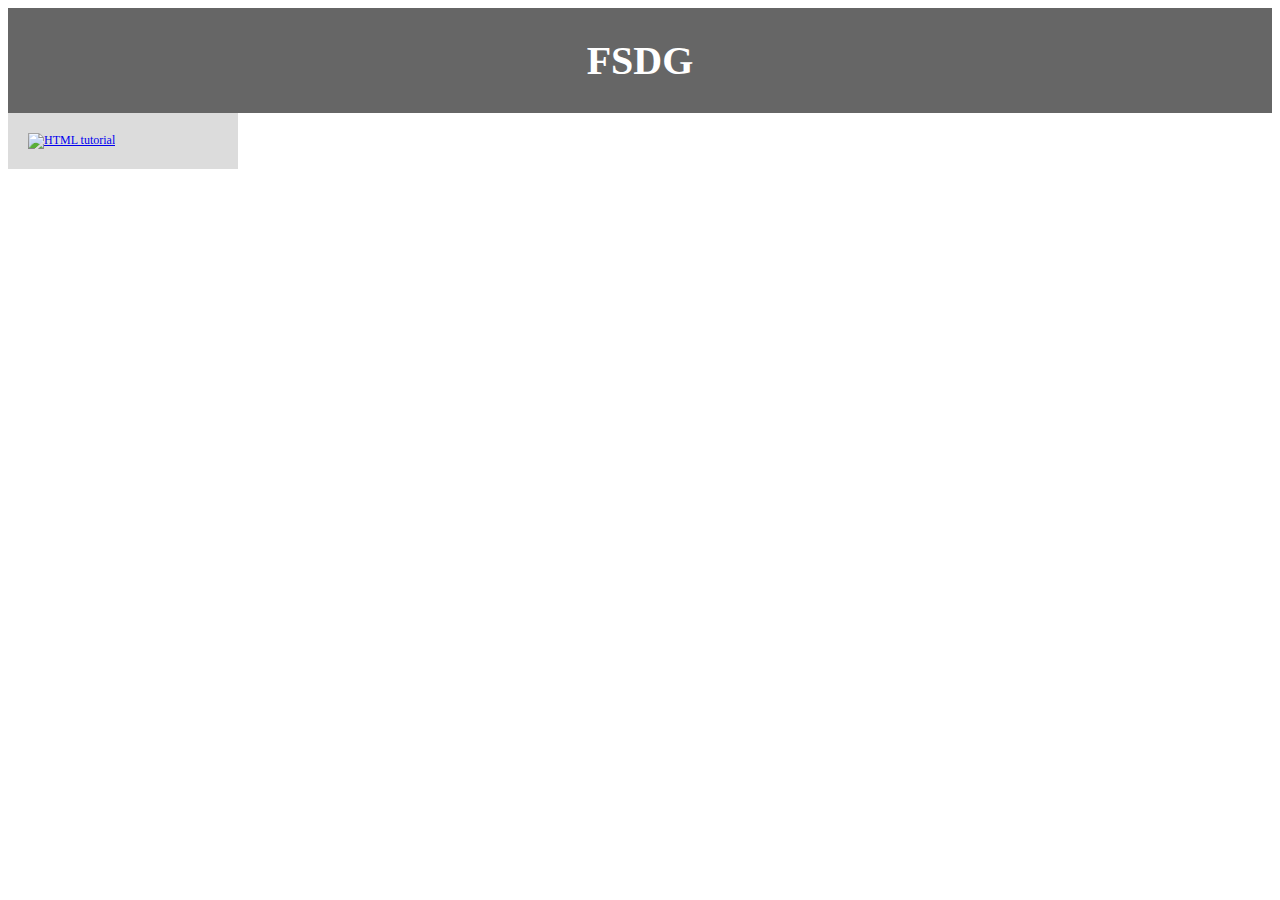
==== index.html @ 8d9928ea "first push basic index style and newpage" ====
<!DOCTYPE html>
<html>
  <head>
    <title> FSDG </title>
    <meta charset="UTF-8">
    <meta name="description" content="This field contains information about your page. It is usually around two sentences long.">
    <meta name="author" content="Conor Sheils">
    <link rel="stylesheet" type="text/css" href="styles.css">
  </head>

  <body>
    <header>
        <h1>FSDG</h1>
    </header>

    <article>
        <a href="./pages/groups.html">
            <img src="./assets/icon_clickable/ev.png"
            alt="HTML tutorial"
            style="width:50px;height:50px;">
        </a>

    </article>

  </body>
</html>
---- styles.css ----
header {
    background-color: #666;
    padding: 2px;
    text-align: center;
    font-size: 20px;
    color: white;
}

article{
/* rafın solda mı sağda mı olduğunu belirler*/
    float: left;
/*kayma miktarı üstten*/
    padding: 20px;
/*iç genişliği sayfanın yüzde kaçı*/
    width: 15%;
    font-size: 12px;
    background-color: #DCDCDC;
}

.paragraf{
    color: green;
    float: left;
    margin-left: 20px; 
}

.icon_img{
    border-radius: 8px;
    margin-left: auto;
    margin-right: auto;

}
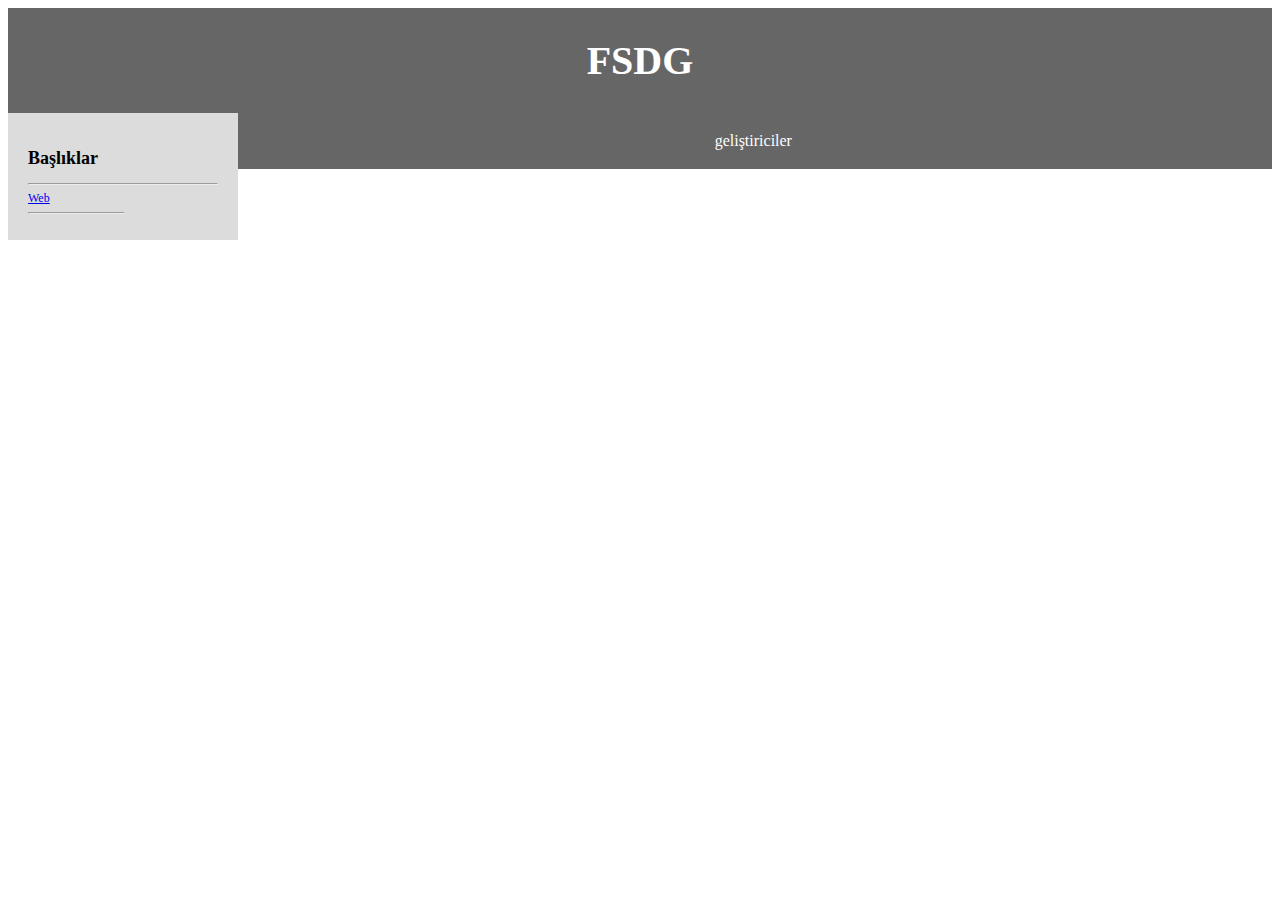
==== commit aff3e01c: "groups.htlm file deleted footer part and hr added to index.html" ====
--- a/index.html
+++ b/index.html
@@ -1,4 +1,3 @@
-
 <!DOCTYPE html>
 <html>
   <head>
@@ -15,13 +14,24 @@
     </header>
 
     <article>
+<!--
         <a href="./pages/groups.html">
+
             <img src="./assets/icon_clickable/ev.png"
             alt="HTML tutorial"
             style="width:50px;height:50px;">
         </a>
+-->
+        <h2>Başlıklar</h2>
+        <hr>
+        <a href="./pages/web.html">Web</a>
+        <hr align="left" width="50%">
 
     </article>
 
+    <footer>
+        <p> geliştiriciler </p>
+    </footer>
+
   </body>
 </html>
--- a/styles.css
+++ b/styles.css
@@ -5,6 +5,15 @@
     font-size: 20px;
     color: white;
 }
+
+footer {
+    text-align: center;
+    padding: 3px;
+    background-color: #666;
+    display: block;
+    color: white;
+}
+
 
 article{
 /* rafın solda mı sağda mı olduğunu belirler*/
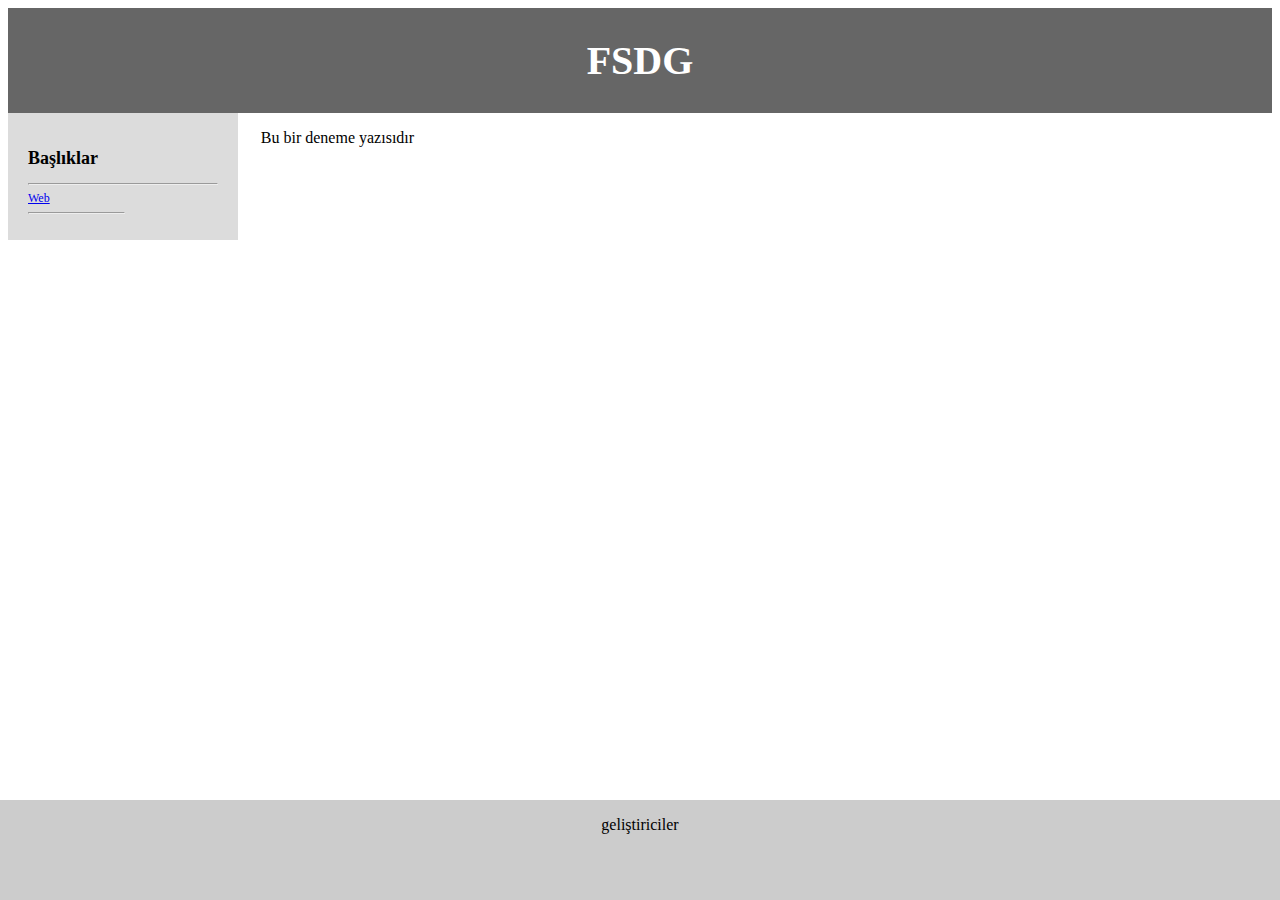
==== commit e6e524c9: "footer position setted there is problem between article and aside" ====
--- a/index.html
+++ b/index.html
@@ -12,6 +12,10 @@
     <header>
         <h1>FSDG</h1>
     </header>
+
+    <aside>
+        <p>Bu bir deneme yazısıdır</p>
+    </aside>
 
     <article>
 <!--
--- a/styles.css
+++ b/styles.css
@@ -8,12 +8,21 @@
 
 footer {
     text-align: center;
-    padding: 3px;
-    background-color: #666;
-    display: block;
-    color: white;
+    position: absolute;
+    bottom: 0;
+    left: 0;
+    right: 0;
+    height:100px;
+    background:#ccc;
 }
 
+
+aside{
+    width: 80%;
+    float: right;
+    background-color: white;
+    text-align: left;
+}
 
 article{
 /* rafın solda mı sağda mı olduğunu belirler*/
